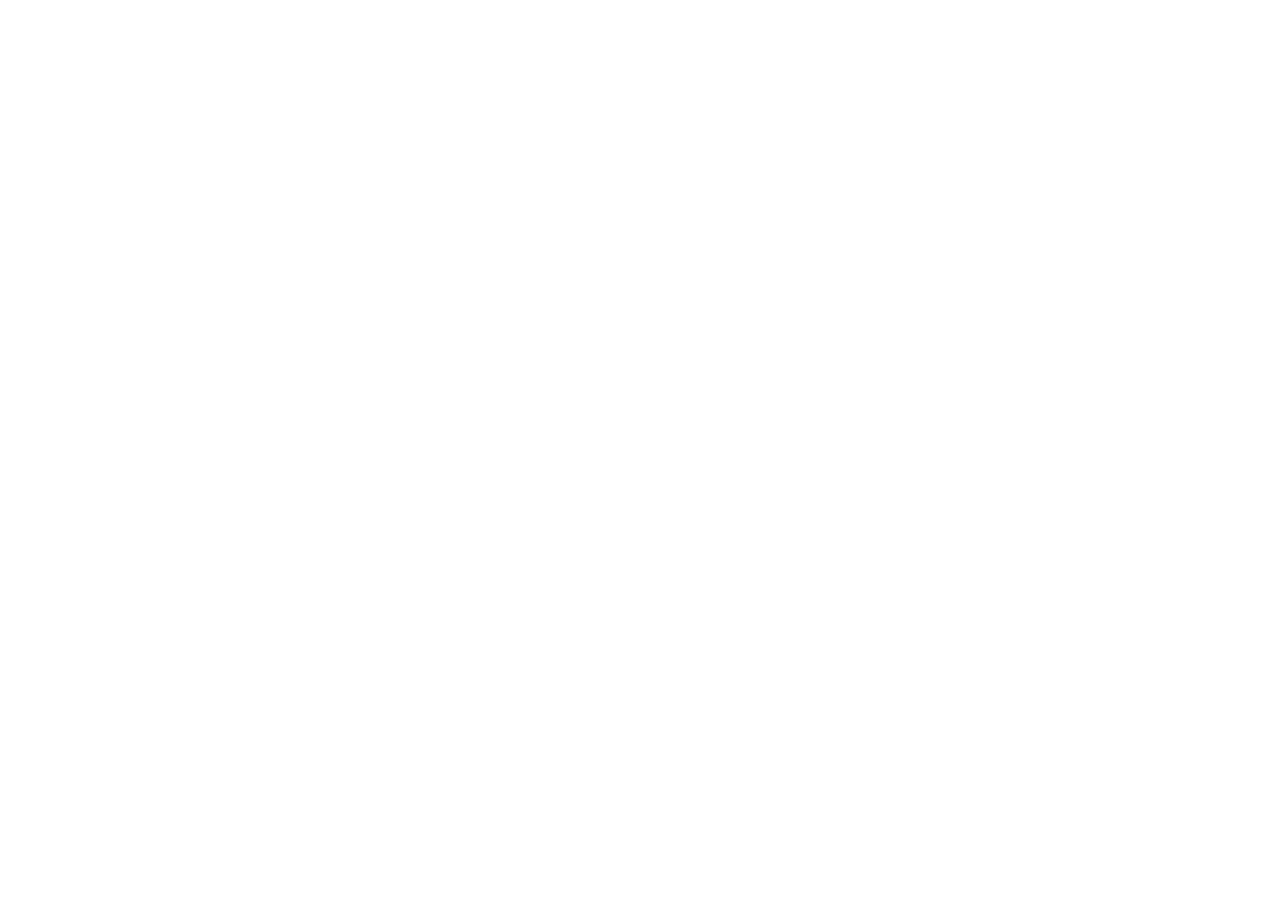
==== guestbook.html @ b08500d6 "guestbook" ====
<!DOCTYPE html>
<html lang="en">
<head>

  <!-- Basic Page Needs
  –––––––––––––––––––––––––––––––––––––––––––––––––– -->
  <meta charset="utf-8">
  <title>Book of Guests</title>
  <meta name="description" content="">
  <meta name="author" content="">

  <!-- Mobile Specific Metas
  –––––––––––––––––––––––––––––––––––––––––––––––––– -->
  <meta name="viewport" content="width=device-width, initial-scale=1">

  <!-- FONT
  –––––––––––––––––––––––––––––––––––––––––––––––––– -->

  <!-- CSS
  –––––––––––––––––––––––––––––––––––––––––––––––––– -->


  <!-- Favicon
  –––––––––––––––––––––––––––––––––––––––––––––––––– -->
  <link rel="icon" type="image/png" href="images/book.ico">

</head>
<body>

  <!-- Primary Page Layout
  –––––––––––––––––––––––––––––––––––––––––––––––––– -->
  <div class="container">

<iframe src="http://www.freegb.net/gbook/BookOfGuests" style="position:fixed; top:0px; left:0px; bottom:0px; right:0px; width:100%; height:100%; border:none; margin:0; padding:0; overflow:hidden; z-index:999999;">
    Your browser doesn't support iframes
</iframe>
  </div>

<!-- End Document
  –––––––––––––––––––––––––––––––––––––––––––––––––– -->
</body>
</html>
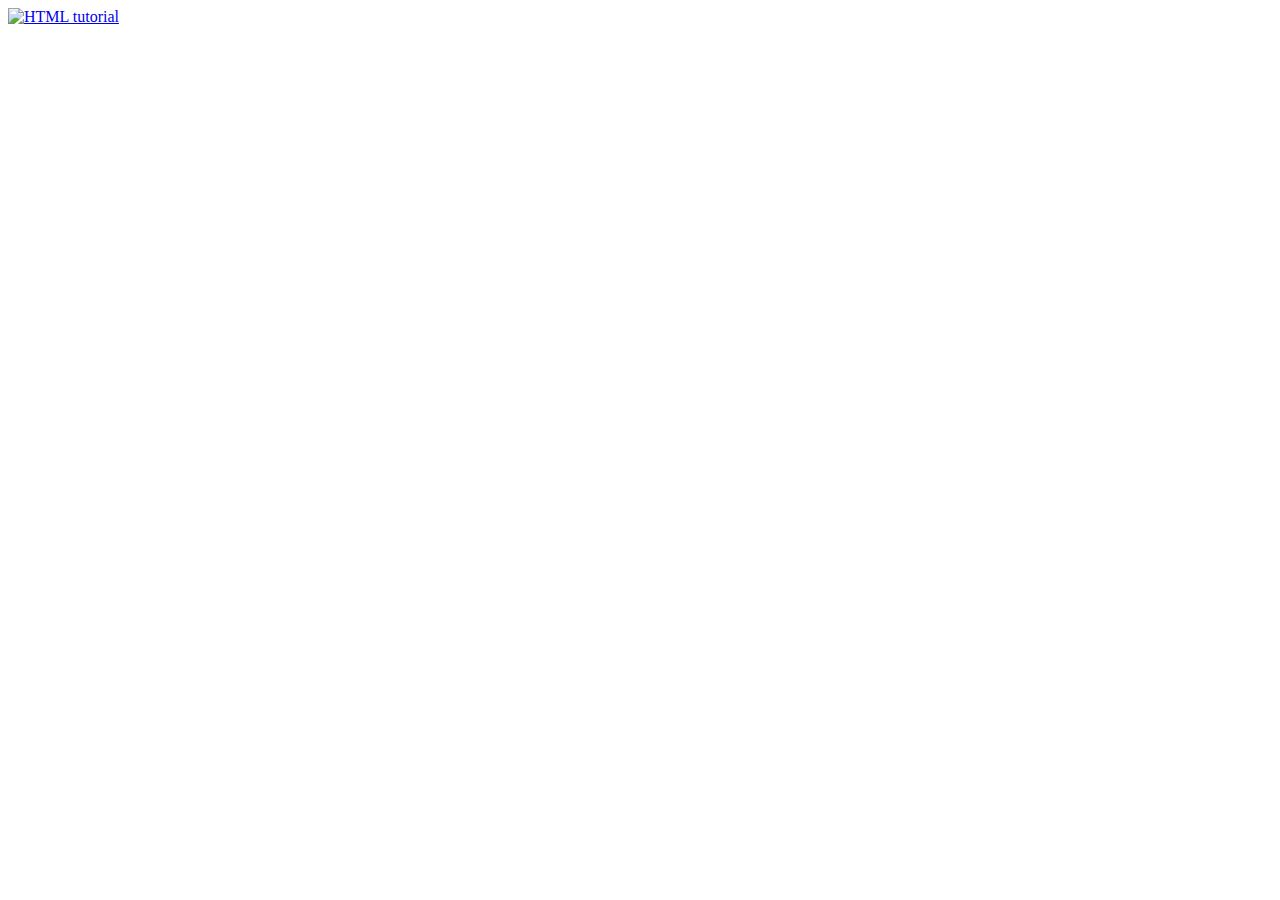
==== commit 64fd8faa: "guestbook5" ====
--- a/guestbook.html
+++ b/guestbook.html
@@ -31,9 +31,9 @@
   –––––––––––––––––––––––––––––––––––––––––––––––––– -->
   <div class="container">
 
-<iframe src="http://www.freegb.net/gbook/BookOfGuests" style="position:fixed; top:0px; left:0px; bottom:0px; right:0px; width:100%; height:100%; border:none; margin:0; padding:0; overflow:hidden; z-index:999999;">
-    Your browser doesn't support iframes
-</iframe>
+<a href="http://www.freegb.net/gbook/BookOfGuests">
+  <img src="smiley.gif" alt="HTML tutorial" style="width:42px;height:42px;border:0;">
+</a>
   </div>
 
 <!-- End Document
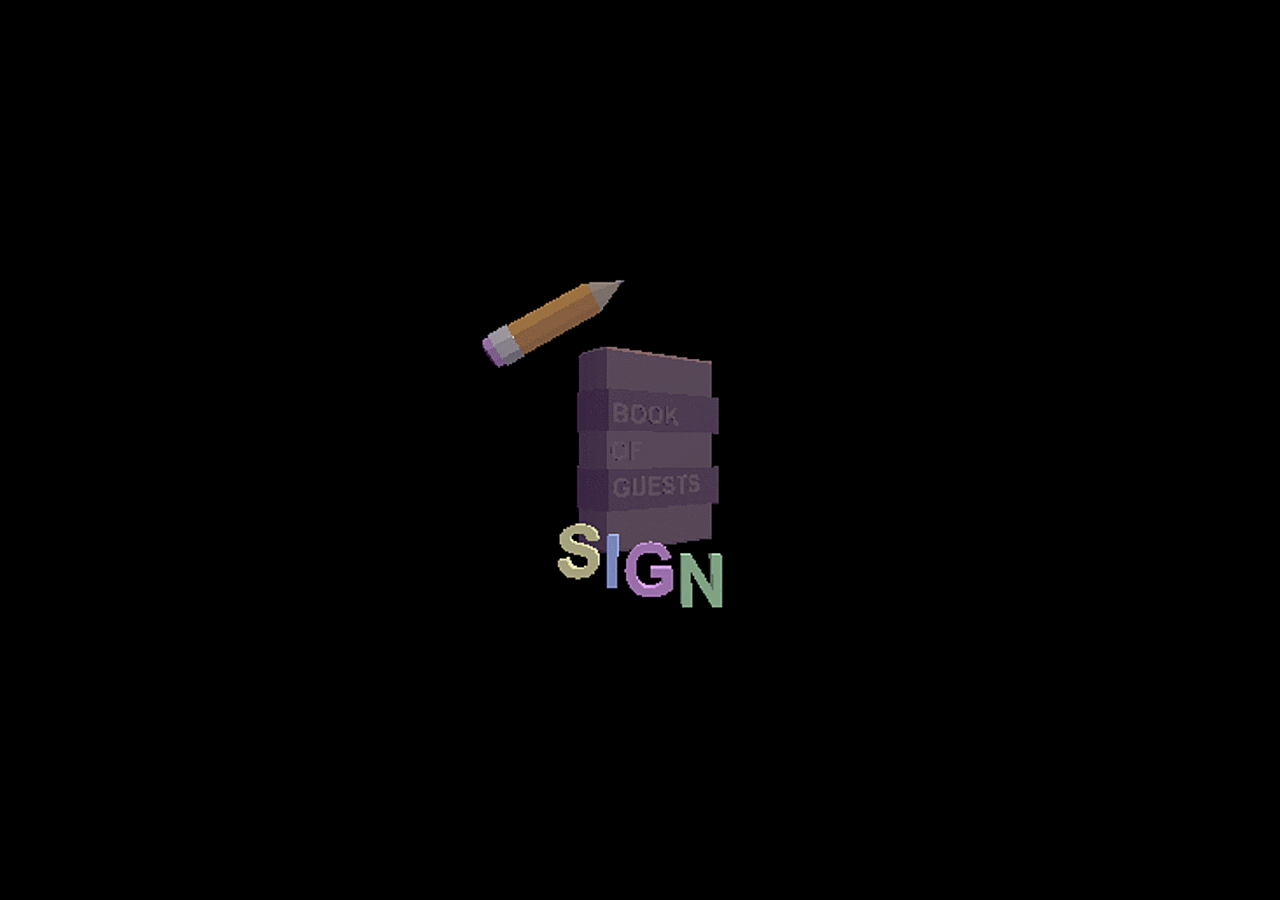
==== commit 04f6023f: "guestbook6" ====
--- a/guestbook.html
+++ b/guestbook.html
@@ -25,14 +25,14 @@
   <link rel="icon" type="image/png" href="images/book.ico">
 
 </head>
-<body>
+<body style="background-color:black;">
 
   <!-- Primary Page Layout
   –––––––––––––––––––––––––––––––––––––––––––––––––– -->
   <div class="container">
 
 <a href="http://www.freegb.net/gbook/BookOfGuests">
-  <img src="smiley.gif" alt="HTML tutorial" style="width:42px;height:42px;border:0;">
+  <img src="bookG.gif" alt="HTML tutorial" style="position:absolute;top:50%;left:50%;width:350px;height:350px;margin-left:-175px;margin-top:-175px;border:0;">
 </a>
   </div>
 
